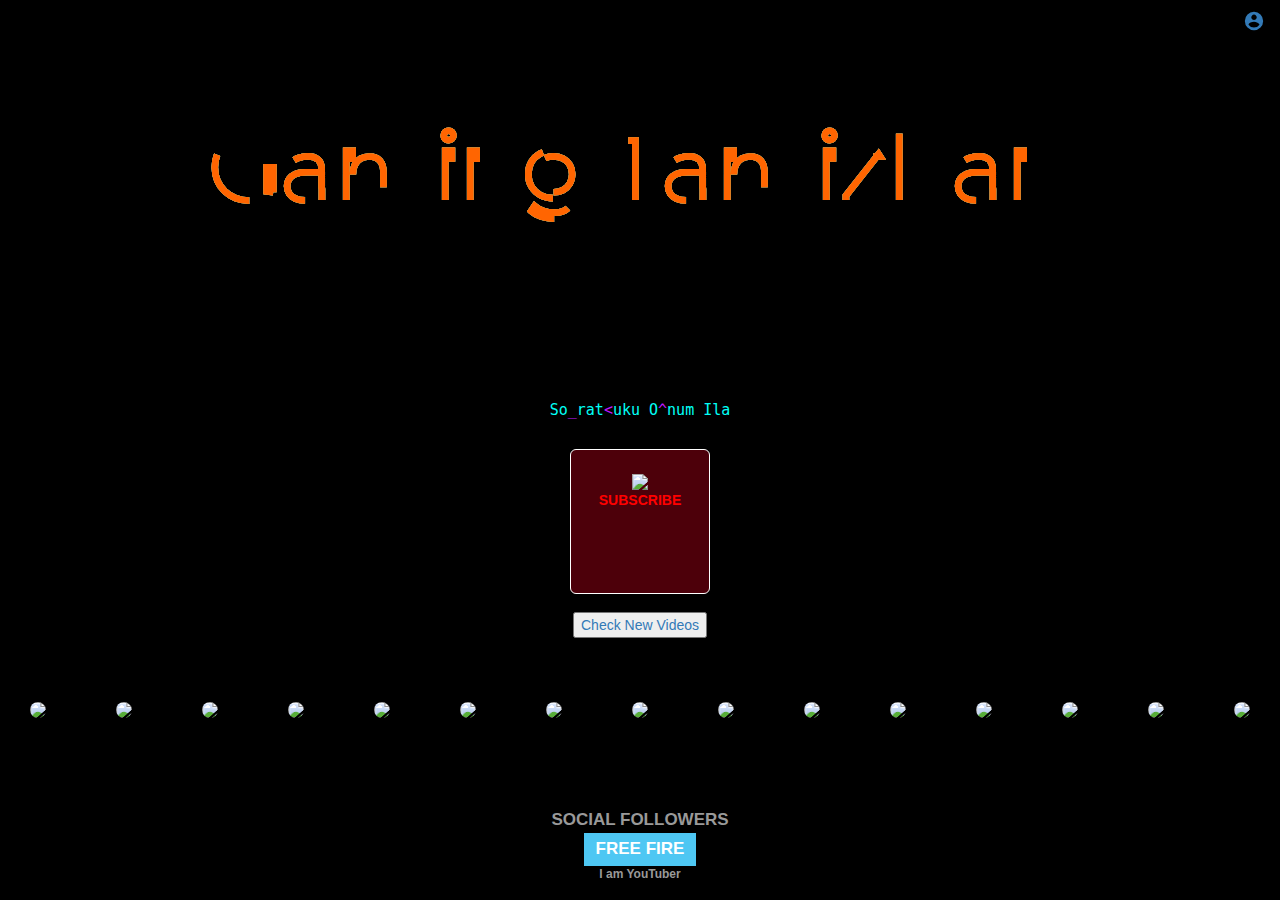
==== index.html @ 8652ff77 "Add files via upload" ====
<!DOCTYPE html>
<html lang="en">
<head>
    <meta charset="UTF-8">
    <meta name="viewport" content="width=device-width, initial-scale=1.0">
    <title>LocalStorageExample</title>
  <link rel="stylesheet" href="style.css">
    <link rel="stylesheet" href="https://maxcdn.bootstrapcdn.com/bootstrap/3.4.1/css/bootstrap.min.css">
  <!--Google icons-->
<link href="https://fonts.googleapis.com/icon?family=Material+Icons" rel="stylesheet">

  
</head>

<body>
  

 <style>
body{
  background-color: black;
}
</style>
  
  
  

 </div>
<div align="center">
</script>
<a href="About.html" style="font-size: 90%;position: fixed;top: 10px;right: 15px;
z-index: 99px;" <w> <i class="material-icons" style="font-size:22px;color: ;background: ;">account_circle</i></a>
</script>
  
  
  
  
 
  <!--Gaming Tamizhan heading-->
 <svg viewBox="0 0 960 300">
<symbol id="s-text">
<text text-anchor="middle" x="50%" y="50%">Gaming Tamizhan</text>
	</symbol>

	<g class = "g-ants">
		<use xlink:href="#s-text" class="text-copy"></use>
		<use xlink:href="#s-text" class="text-copy"></use>
		<use xlink:href="#s-text" class="text-copy"></use>
		<use xlink:href="#s-text" class="text-copy"></use>
		<use xlink:href="#s-text" class="text-copy"></use>
	</g>
</svg>
 <div>
 </div>

  
  


<p>

  

  <!---Text Scramble--->
<div class="count">
  <div class="Scramble"></div>
</div>



<!---create space--->
<span style="display:block; height: 10px;"></span>
  
 
 

<!--Subscribe-->
<style>
.Subscribe{
  width: 140px;
  height: 145px;
	outline: none;
  border: 3px;
  color: red;
  margin: 18px 0;
	text-transform:uppercase;
	border-radius: 6px;
	position: relative;
	display: inline-block;
	padding: 20px;
	border: 1px solid #FFF;
	text-decoration: none;
	font-size: 14px;
	background-color: rgba(255, 0, 34, 0.3);
	
}

</style>

<a class="Subscribe" href="https://youtube.com/channel/UC_oCw5PLyGQEJvRtlkjwS6A" target="_blank"><img src="https://yt3.ggpht.com/ytc/AKedOLRKIYioVqIRfXrpJGic5VjlyUDifIpwhQDKRUm5Jw=s100-c-k-c0x00ffffff-no-rj"><b>Subscribe</b></a>

<div>
</div>



<a href="https://m.youtube.com/channel/UC_oCw5PLyGQEJvRtlkjwS6A/videos"><button>Check New Videos</button></a>





<!---create space--->
<span style="display:block; height: 50px;"></span>
  


<p>



  <!--image-->
 <div class="horizontal-snap">
   
 <a href="#"><img src="Images/1.jpg"></a>
   
 <a href="#"><img src="Images/2.jpg"></a>
   
   <a href="#"><img src="Images/3.jpg"></a>
   
   <a href="#"><img src="Images/4.jpg"></a>
   
   <a href="#"><img src="Images/5.jpg"></a>
   
   <a href="#"><img src="Images/6.jpg"></a>
   
   <a href="#"><img src="Images/7.jpg"></a>
   
   <a href="#"><img src="Images/8.jpg"></a>
  
   <a href="#"><img src="Images/9.jpg"></a>
  
   <a href="#"><img src="Images/10.jpg"></a>
  
   <a href="#"><img src="Images/11.jpg"></a>
  
   <a href="#"><img src="Images/12.jpg"></a>
   
   <a href="#"><img src="Images/13.jpg"></a>
   
   <a href="#"><img src="Images/14.jpg"></a>
   
   <a href="https://www.instagram.com/gaming_tamizhan_vicky/"><img src="Images/15.jpg"></a>
   
 </div>



  
  
  <p>









<!---Social Followers--->
 <div id=container>
  Social Followers
  <div id=flip>
 <div><div>Free Fire</div></div>
 <div><div>Instagram 528k+</div></div>
 <div><div>YouTube 2.97M+</div></div>
  </div>
</div>



<p>



  <p><b>I am YouTuber</b></p>
  
  
  <p>





  
  



</body>
<script src="main.js"></script>
</html>
---- style.css ----
/* Gaming Tamizhan heading */
@import url(https://fonts.googleapis.com/css?family=Montserrat);

html, body{
  height: 100%;
  width: 100%;
  font-weight: 80;
  background-color: black;
  color: white;
  font-family: Arial;
  text-align: center;
}

svg {
    display: block;
    font: 5em 'Montserrat';
    margin: 0 auto;
}

.text-copy {
    fill: none;
    stroke: white;
    stroke-dasharray: 7% 29%;
    stroke-width: 5px;
    stroke-dashoffset: 0%;
    animation: stroke-offset 6s infinite linear;
}

.text-copy:nth-child(1){
	stroke: #43BFDE;
	animation-delay: -1;
}

.text-copy:nth-child(2){
	stroke: #4EE894;
	animation-delay: -2s;
}

.text-copy:nth-child(3){
	stroke: #E53F93;
	animation-delay: -3s;
}

.text-copy:nth-child(4){
	stroke: #AAC93D;
	animation-delay: -4s;
}

.text-copy:nth-child(5){
	stroke: #FF6501;
	animation-delay: -5s;
}

@keyframes stroke-offset{
	100% {stroke-dashoffset: -35%;}
}









/* Text Scramble */
@import 'https://fonts.googleapis.com/css?family=Roboto+Mono:100'


  
.count {
  height :100%;
  width :100%;
  justify-content: center;
  align-items :center;
  display: flex;
  position: relative;
}

.Scramble {
  font-weight :100;
  font-size :15px;
  color : #00FFF6;
  font-family: 'Roboto Mono', monospace;
}

.dud{
  color : #BF17FF;
}









/* image */
.horizontal-snap {
  margin: 0 auto;
  display: grid;
  grid-auto-flow: column;
  gap: 3rem;
  height: 100px;
  padding: 1rem;
  width: 100%;
  overflow-y: auto;
  overscroll-behavior-x: contain;
  scroll-snap-type: x mandatory;
}

.horizontal-snap>a {
  scroll-snap-align: center;
}

.horizontal-snap img {
  width: 80px;
  max-width: none;
  object-fit: contain;
  border-radius: 1rem;
}












/* Social Followers */
@import url('https://fonts.googleapis.com/css?family=Roboto:700');


p {
  position: absolute;
  width: 100%;
  font-size: 12px;
  color: #999;
}

#container {
  color: #999;
  text-transform: uppercase;
  font-size: 17px;
  font-weight: bold;
  padding-top: 20px;
  display: block;
}

#flip {
  height:33px;
  overflow:hidden;
}

#flip > div > div {
  color:#fff;
  padding:4px 12px;
  height:45px;
  margin-bottom:50px;
  display:inline-block;
}

#flip div:first-child {
  animation: show 5s linear infinite;
}

#flip div div {
  background:#42c58a;
}
#flip div:first-child div {
  background:#4ec7f3;
}
#flip div:last-child div {
  background:#DC143C;
}

@keyframes show {
  0% {margin-top:-270px;}
  5% {margin-top:-180px;}
  33% {margin-top:-180px;}
  38% {margin-top:-90px;}
  66% {margin-top:-90px;}
  71% {margin-top:0px;}
  99.99% {margin-top:0px;}
  100% {margin-top:-270px;}
}
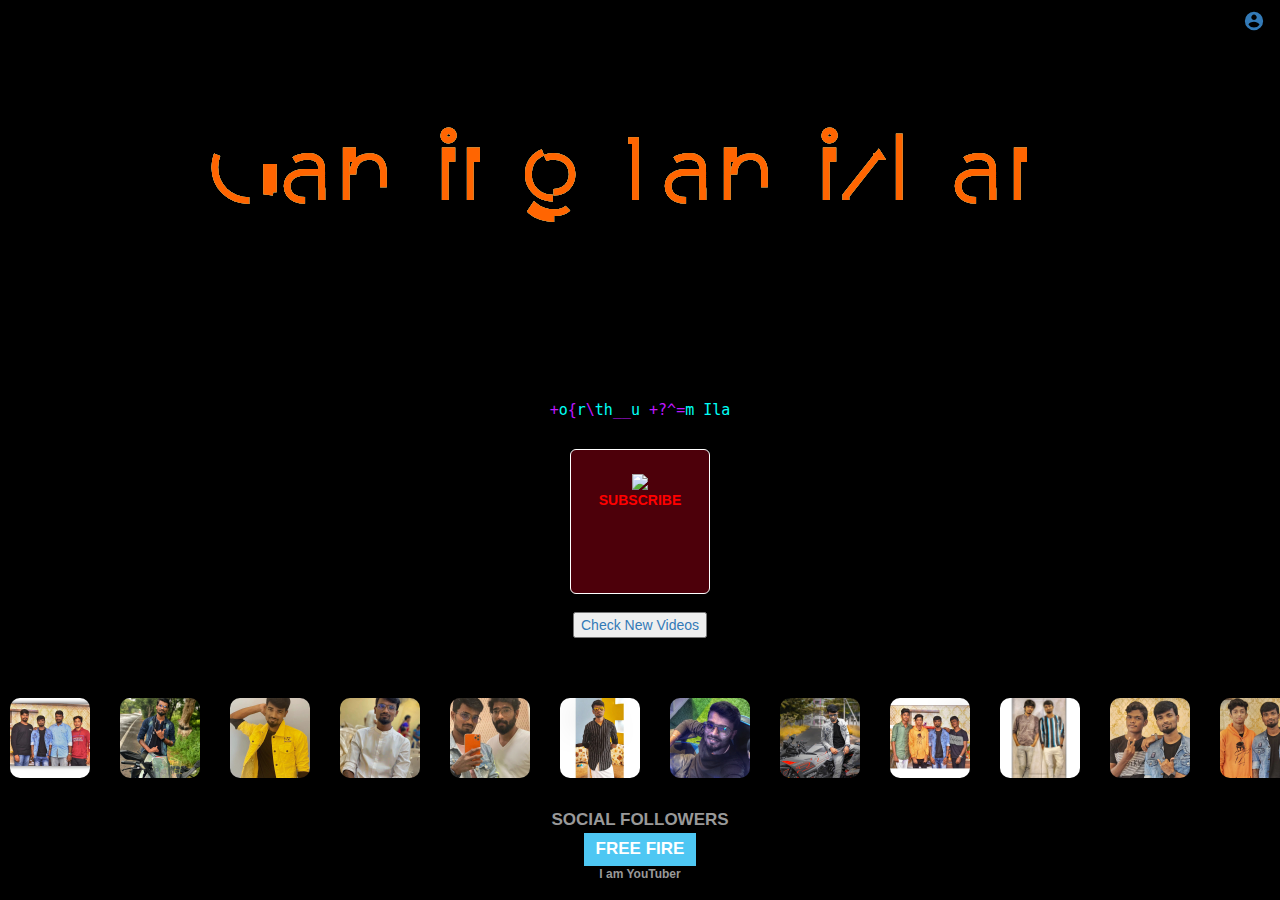
==== commit 2e5c9ed6: "Add files via upload" ====
--- a/index.html
+++ b/index.html
@@ -121,35 +121,35 @@
   <!--image-->
  <div class="horizontal-snap">
    
- <a href="#"><img src="Images/1.jpg"></a>
-   
- <a href="#"><img src="Images/2.jpg"></a>
-   
-   <a href="#"><img src="Images/3.jpg"></a>
-   
-   <a href="#"><img src="Images/4.jpg"></a>
-   
-   <a href="#"><img src="Images/5.jpg"></a>
-   
-   <a href="#"><img src="Images/6.jpg"></a>
-   
-   <a href="#"><img src="Images/7.jpg"></a>
-   
-   <a href="#"><img src="Images/8.jpg"></a>
-  
-   <a href="#"><img src="Images/9.jpg"></a>
-  
-   <a href="#"><img src="Images/10.jpg"></a>
-  
-   <a href="#"><img src="Images/11.jpg"></a>
-  
-   <a href="#"><img src="Images/12.jpg"></a>
-   
-   <a href="#"><img src="Images/13.jpg"></a>
-   
-   <a href="#"><img src="Images/14.jpg"></a>
-   
-   <a href="https://www.instagram.com/gaming_tamizhan_vicky/"><img src="Images/15.jpg"></a>
+ <a href="#"><img src="1.jpg"></a>
+   
+ <a href="#"><img src="2.jpg"></a>
+   
+ <a href="#"><img src="3.jpg"></a>
+   
+ <a href="#"><img src="4.jpg"></a>
+   
+ <a href="#"><img src="5.jpg"></a>
+   
+ <a href="#"><img src="6.jpg"></a>
+   
+ <a href="#"><img src="7.jpg"></a>
+   
+ <a href="#"><img src="8.jpg"></a>
+  
+ <a href="#"><img src="9.jpg"></a>
+  
+ <a href="#"><img src="10.jpg"></a>
+  
+ <a href="#"><img src="11.jpg"></a>
+  
+ <a href="#"><img src="12.jpg"></a>
+   
+ <a href="#"><img src="13.jpg"></a>
+   
+ <a href="#"><img src="14.jpg"></a>
+   
+ <a href="https://www.instagram.com/gaming_tamizhan_vicky/"><img src="Images/15.jpg"></a>
    
  </div>
 
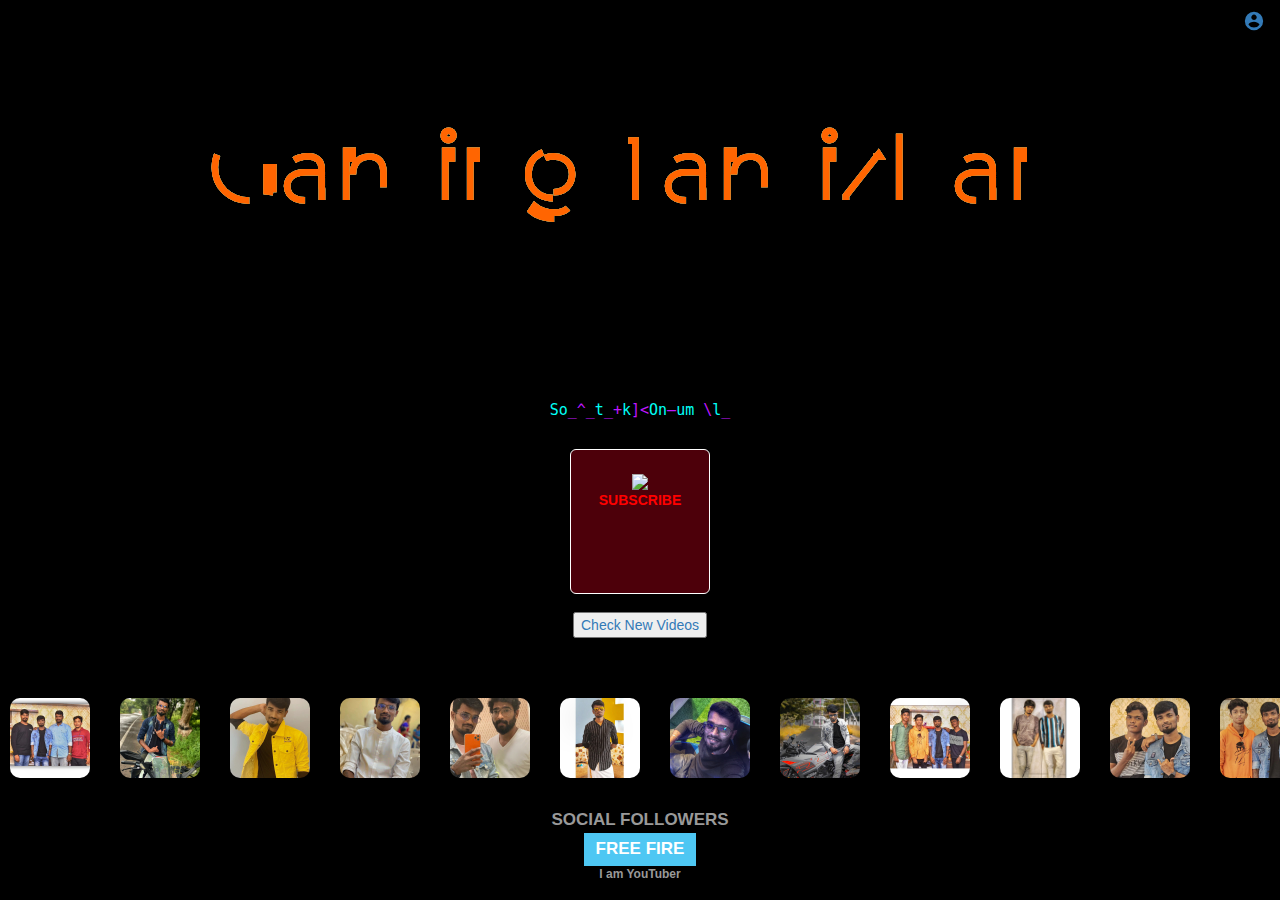
==== commit 6b2ce1ae: "Update index.html" ====
--- a/index.html
+++ b/index.html
@@ -3,7 +3,7 @@
 <head>
     <meta charset="UTF-8">
     <meta name="viewport" content="width=device-width, initial-scale=1.0">
-    <title>LocalStorageExample</title>
+    <title>Gaming Tamizhan</title>
   <link rel="stylesheet" href="style.css">
     <link rel="stylesheet" href="https://maxcdn.bootstrapcdn.com/bootstrap/3.4.1/css/bootstrap.min.css">
   <!--Google icons-->
@@ -199,4 +199,4 @@
 
 </body>
 <script src="main.js"></script>
-</html>+</html>
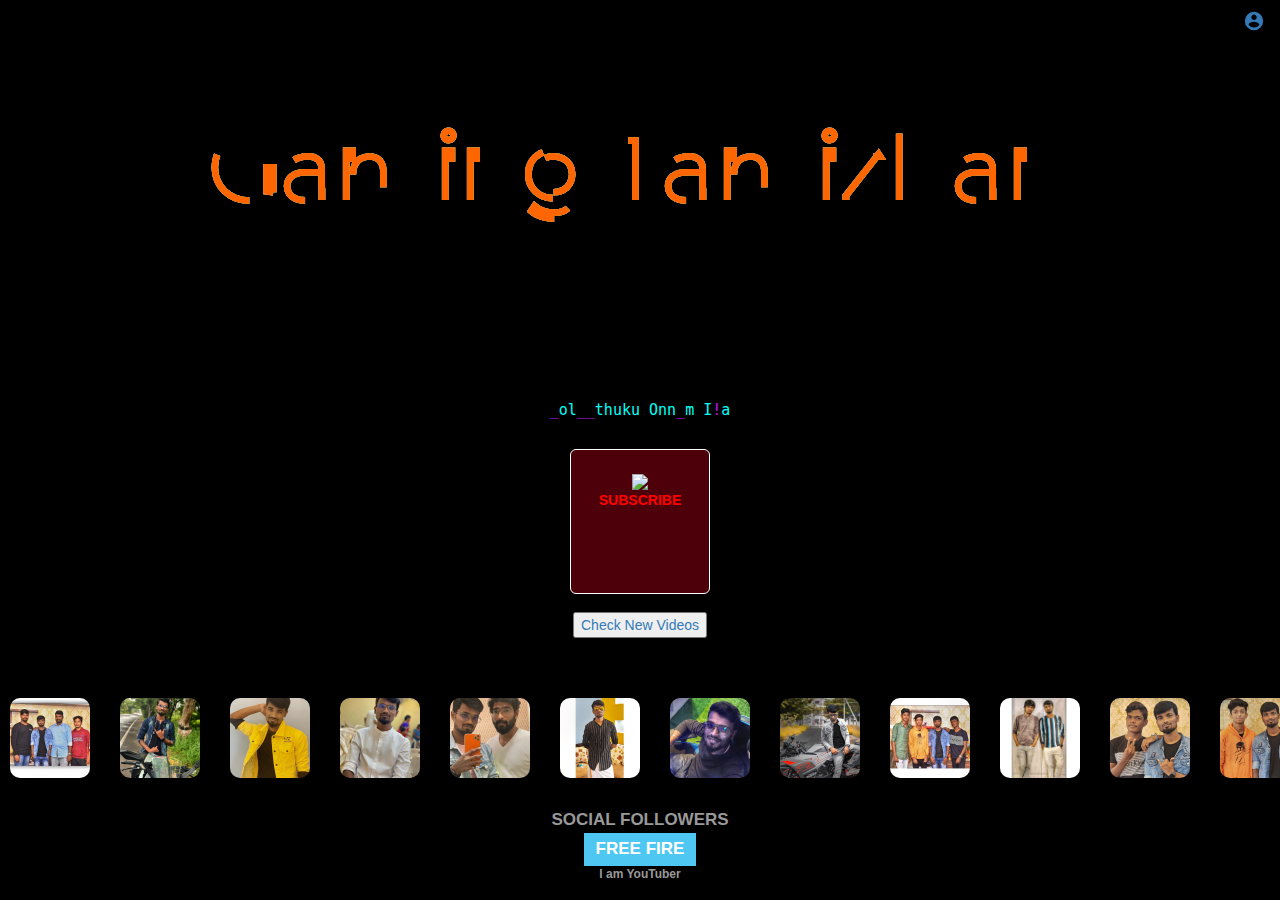
==== commit e38c21d6: "Update index.html" ====
--- a/index.html
+++ b/index.html
@@ -149,7 +149,7 @@
    
  <a href="#"><img src="14.jpg"></a>
    
- <a href="https://www.instagram.com/gaming_tamizhan_vicky/"><img src="Images/15.jpg"></a>
+ <a href="https://www.instagram.com/gaming_tamizhan_vicky/"><img src="15.jpg"></a>
    
  </div>
 
